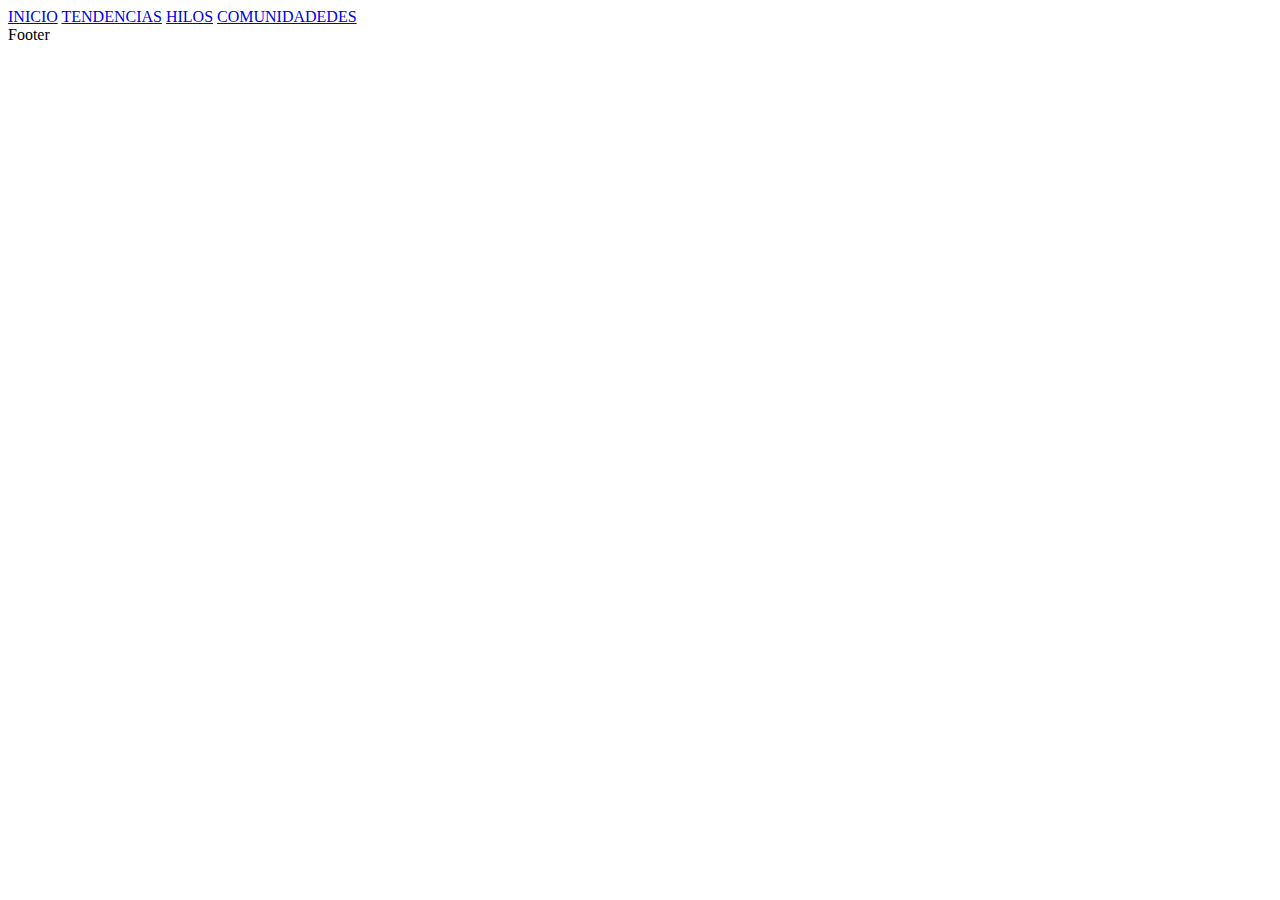
==== html/index.html @ 50f25373 "Changes to be committed: 	modified:   html/index.html" ====
<!DOCTYPE html>
<html>
<head>
	<link rel="stylesheet" type="text/css" href="foro.css">
</head>
<body>
	<div class="page-container">
		<header class="header">
			<a href="iniciar.html">INICIO</a>
            <a href="tendencias.html">TENDENCIAS</a>
            <a href="hilos.html">HILOS</a>
            <a href="comunidades.html">COMUNIDADEDES</a>
		</header>
		<main class="main">
				<title>Legifact</title>
		</main>
		<footer class="footer">
			Footer
		</footer>
	</div>
</body>
</html>
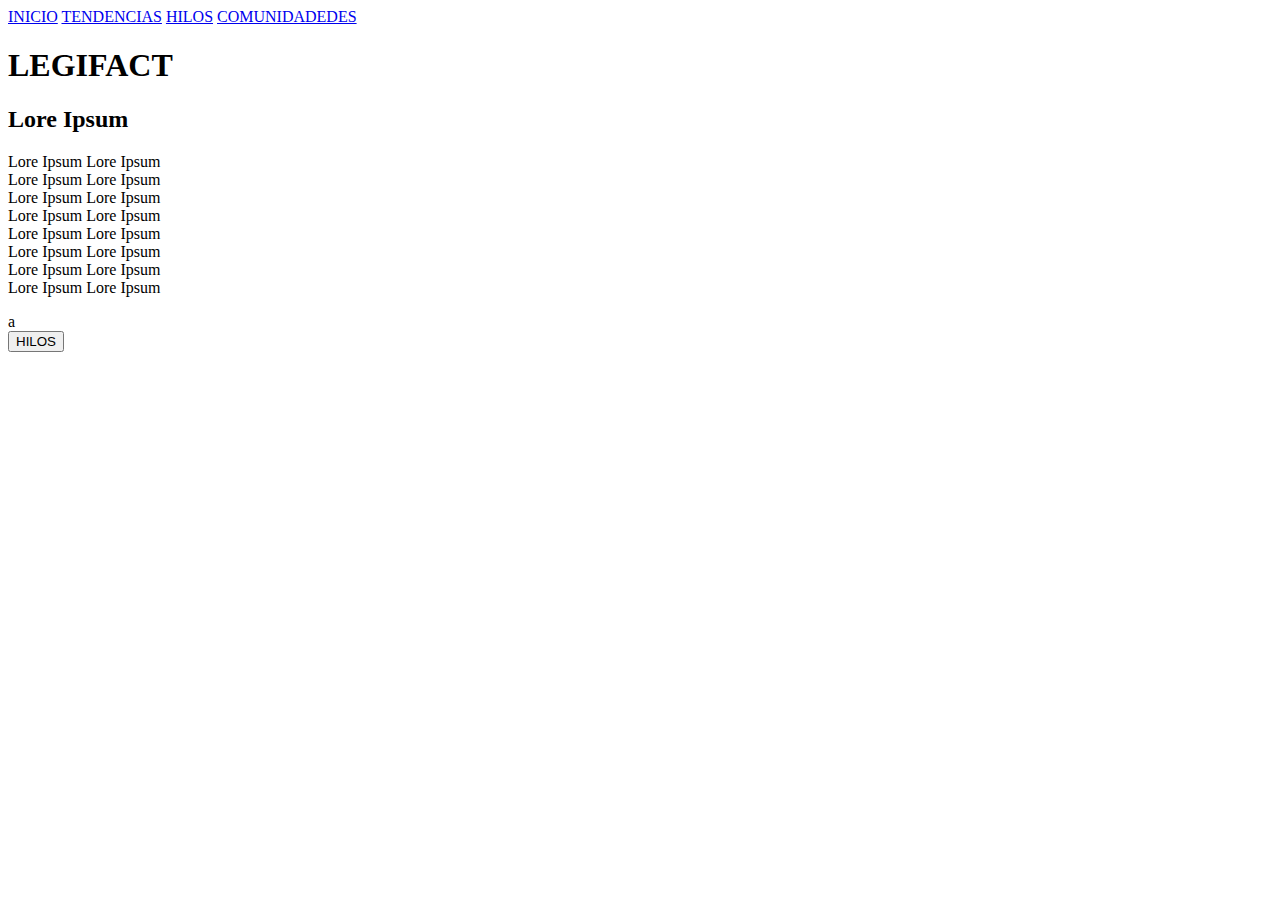
==== commit 95ca9c1d: "Update index.html" ====
--- a/html/index.html
+++ b/html/index.html
@@ -6,17 +6,36 @@
 <body>
 	<div class="page-container">
 		<header class="header">
+            <title>Legifact</title>
 			<a href="iniciar.html">INICIO</a>
             <a href="tendencias.html">TENDENCIAS</a>
             <a href="hilos.html">HILOS</a>
             <a href="comunidades.html">COMUNIDADEDES</a>
 		</header>
 		<main class="main">
-				<title>Legifact</title>
+			<div>
+				<h1>LEGIFACT</h1>
+			</div>
+			<div>
+				<h2>Lore Ipsum</h2>
+				<p>
+					Lore Ipsum Lore Ipsum <br>
+					Lore Ipsum Lore Ipsum <br>
+					Lore Ipsum Lore Ipsum <br>
+					Lore Ipsum Lore Ipsum <br>
+					Lore Ipsum Lore Ipsum <br>
+					Lore Ipsum Lore Ipsum <br>
+					Lore Ipsum Lore Ipsum <br>
+					Lore Ipsum Lore Ipsum <br>
+				</p>
+			</div>
+			<div>
+				<img src="" alt="">a
+			</div>
 		</main>
 		<footer class="footer">
-			Footer
+			<button>HILOS</button>
 		</footer>
 	</div>
 </body>
-</html>+</html>
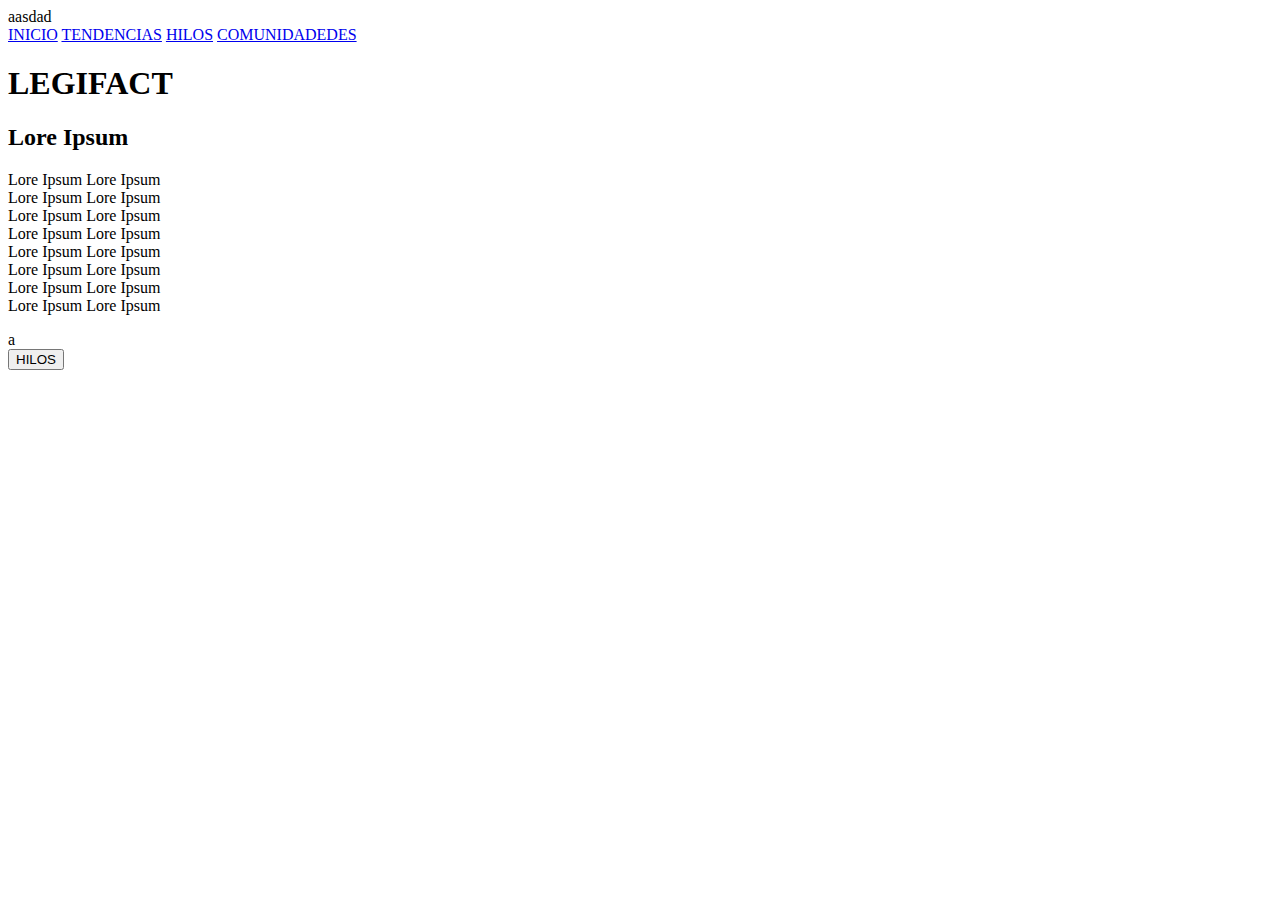
==== commit bdcdee8f: "modified:   html/index.html" ====
--- a/html/index.html
+++ b/html/index.html
@@ -1,7 +1,7 @@
 <!DOCTYPE html>
 <html>
 <head>
-	<link rel="stylesheet" type="text/css" href="foro.css">
+	<link rel="stylesheet" type="text/css" href="foro.css">aasdad
 </head>
 <body>
 	<div class="page-container">
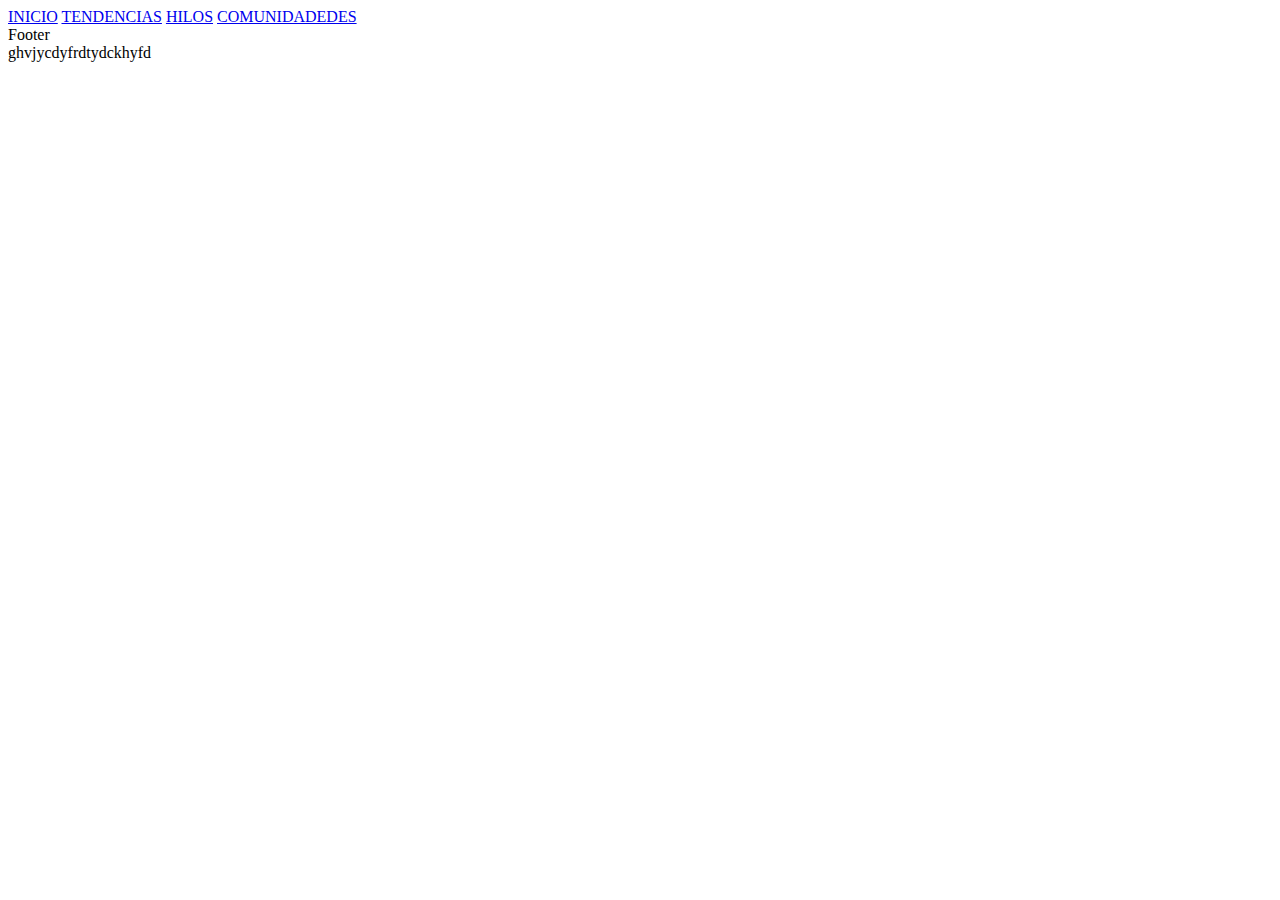
==== commit d5f9ce31: "new file:   multimedia/img/a new file:   multimedia/video/a ytdtr6sdudr" ====
--- a/html/index.html
+++ b/html/index.html
@@ -1,41 +1,22 @@
 <!DOCTYPE html>
 <html>
 <head>
-	<link rel="stylesheet" type="text/css" href="foro.css">aasdad
+	<link rel="stylesheet" type="text/css" href="foro.css">
 </head>
 <body>
 	<div class="page-container">
 		<header class="header">
-            <title>Legifact</title>
 			<a href="iniciar.html">INICIO</a>
             <a href="tendencias.html">TENDENCIAS</a>
             <a href="hilos.html">HILOS</a>
             <a href="comunidades.html">COMUNIDADEDES</a>
 		</header>
 		<main class="main">
-			<div>
-				<h1>LEGIFACT</h1>
-			</div>
-			<div>
-				<h2>Lore Ipsum</h2>
-				<p>
-					Lore Ipsum Lore Ipsum <br>
-					Lore Ipsum Lore Ipsum <br>
-					Lore Ipsum Lore Ipsum <br>
-					Lore Ipsum Lore Ipsum <br>
-					Lore Ipsum Lore Ipsum <br>
-					Lore Ipsum Lore Ipsum <br>
-					Lore Ipsum Lore Ipsum <br>
-					Lore Ipsum Lore Ipsum <br>
-				</p>
-			</div>
-			<div>
-				<img src="" alt="">a
-			</div>
+				<title>Legifact</title>
 		</main>
 		<footer class="footer">
-			<button>HILOS</button>
-		</footer>
+			Footer
+		</footer>ghvjycdyfrdtydckhyfd
 	</div>
 </body>
-</html>
+</html>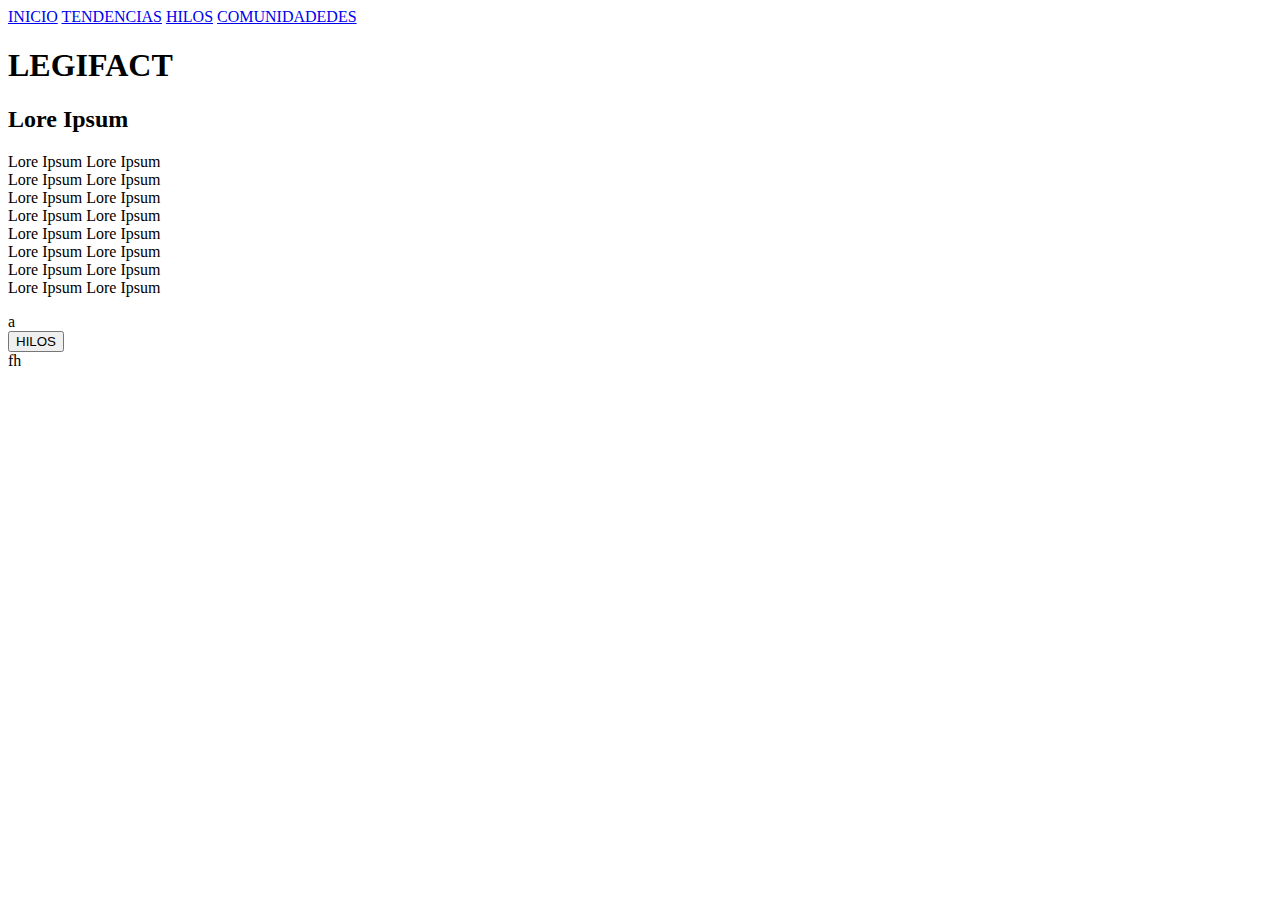
==== commit a8bb6991: "modified:   html/index.html el pepe" ====
--- a/html/index.html
+++ b/html/index.html
@@ -6,17 +6,36 @@
 <body>
 	<div class="page-container">
 		<header class="header">
+            <title>Legifact</title>
 			<a href="iniciar.html">INICIO</a>
             <a href="tendencias.html">TENDENCIAS</a>
             <a href="hilos.html">HILOS</a>
             <a href="comunidades.html">COMUNIDADEDES</a>
 		</header>
 		<main class="main">
-				<title>Legifact</title>
+			<div>
+				<h1>LEGIFACT</h1>
+			</div>
+			<div>
+				<h2>Lore Ipsum</h2>
+				<p>
+					Lore Ipsum Lore Ipsum <br>
+					Lore Ipsum Lore Ipsum <br>
+					Lore Ipsum Lore Ipsum <br>
+					Lore Ipsum Lore Ipsum <br>
+					Lore Ipsum Lore Ipsum <br>
+					Lore Ipsum Lore Ipsum <br>
+					Lore Ipsum Lore Ipsum <br>
+					Lore Ipsum Lore Ipsum <br>
+				</p>
+			</div>
+			<div>
+				<img src="" alt="">a
+			</div>
 		</main>
 		<footer class="footer">
-			Footer
-		</footer>ghvjycdyfrdtydckhyfd
+			<button>HILOS</button>
+		</footer>fh
 	</div>
 </body>
-</html>+</html>
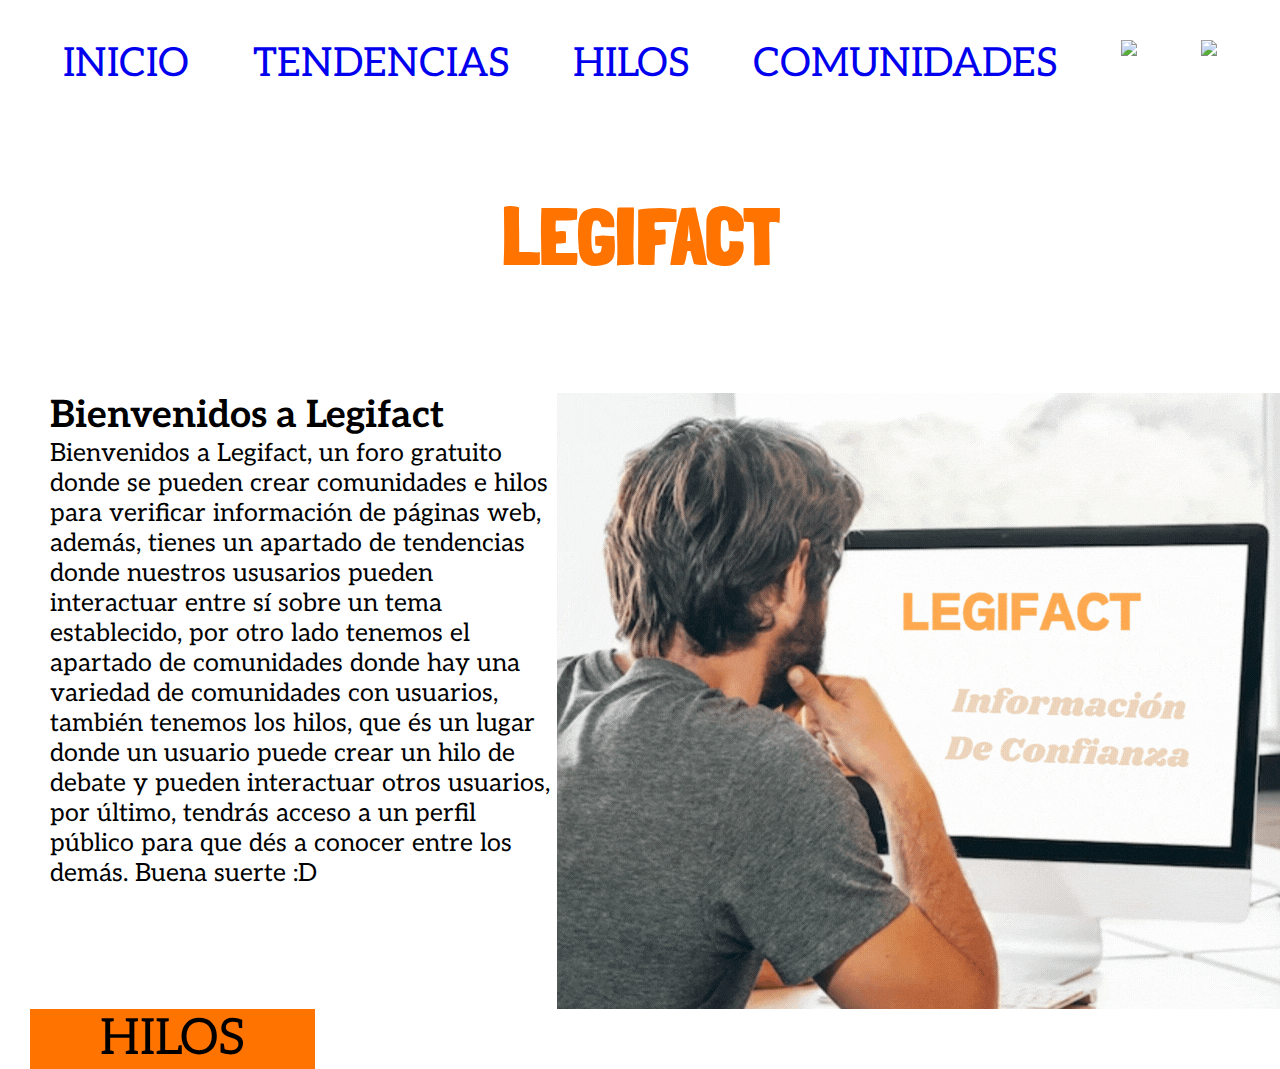
==== commit 5bf69c4a: "Changes to be committed: 	modified:   css/header.css 	modified:   css/hilos.css 	modified:   css/ind" ====
--- a/html/index.html
+++ b/html/index.html
@@ -1,41 +1,41 @@
 <!DOCTYPE html>
 <html>
 <head>
-	<link rel="stylesheet" type="text/css" href="foro.css">
+	<link rel="stylesheet" type="text/css" href="../css/index.css">
+	<link rel="stylesheet" type="text/css" href="../css/header.css">
+	<link rel="stylesheet" type="text/css" href="../css/footer.css">
 </head>
 <body>
 	<div class="page-container">
 		<header class="header">
             <title>Legifact</title>
-			<a href="iniciar.html">INICIO</a>
+			<a href="index.html">INICIO</a>
             <a href="tendencias.html">TENDENCIAS</a>
             <a href="hilos.html">HILOS</a>
-            <a href="comunidades.html">COMUNIDADEDES</a>
+            <a href="comunidades.html">COMUNIDADES</a>
+			<img src="../multimedia/img/a">
+			<img src="../multimedia/img/a">
 		</header>
 		<main class="main">
 			<div>
-				<h1>LEGIFACT</h1>
+				<h1 class="titulo">LEGIFACT</h1>
+			</div>
+			<div class="al_contenedor">
+				<div class="texto_ejemplo">
+					<h2>Bienvenidos a Legifact</h2>
+					<p>
+						Bienvenidos a Legifact, un foro gratuito donde se pueden crear comunidades e hilos para verificar información de páginas web, además, tienes un apartado de tendencias donde nuestros ususarios pueden interactuar entre sí sobre un tema establecido, por otro lado tenemos el apartado de comunidades donde hay una variedad de comunidades con usuarios, también tenemos los hilos, que és un lugar donde un usuario puede crear un hilo de debate y pueden interactuar otros usuarios, por último, tendrás acceso a un perfil público para que dés a conocer entre los demás. Buena suerte :D
+					</p>
+				</div>
+				<img src="../multimedia/img/LEGIFACT.gif" alt="" >
 			</div>
 			<div>
-				<h2>Lore Ipsum</h2>
-				<p>
-					Lore Ipsum Lore Ipsum <br>
-					Lore Ipsum Lore Ipsum <br>
-					Lore Ipsum Lore Ipsum <br>
-					Lore Ipsum Lore Ipsum <br>
-					Lore Ipsum Lore Ipsum <br>
-					Lore Ipsum Lore Ipsum <br>
-					Lore Ipsum Lore Ipsum <br>
-					Lore Ipsum Lore Ipsum <br>
-				</p>
-			</div>
-			<div>
-				<img src="" alt="">a
+				
 			</div>
 		</main>
-		<footer class="footer">
-			<button>HILOS</button>
-		</footer>fh
+		<footer>
+			<a href="hilos.html" class="hilos">HILOS</a>
+		</footer>
 	</div>
 </body>
 </html>
--- a/css/index.css
+++ b/css/index.css
@@ -0,0 +1,39 @@
+@import url('https://fonts.googleapis.com/css2?family=Aleo:ital,wght@0,100..900;1,100..900&family=Londrina+Solid:wght@100;300;400;900&display=swap');
+*{
+    margin: 0;
+    padding: 0;
+    box-sizing: border-box;
+    text-decoration: none;
+}
+main{
+    padding-top: 100px;
+}
+.titulo{
+    color: rgb(255, 115, 0);
+    font-size: 80px;
+    display: flex;
+    justify-content: center;
+    font-family: "Londrina Solid", sans-serif;
+    font-style: normal;
+    margin-bottom: 100px;
+}
+.al_contenedor{
+    font-size:25px;
+    padding-top: 10px;
+    padding-left: 50px;
+    display: flex;
+    flex-direction: row;
+    justify-content: space-between;
+}
+.texto_ejemplo{
+    flex-direction: column;
+}
+.hilos{
+    color: black;
+    background-color: rgb(255, 115, 0);
+    font-size: 50px;
+    margin: 30px;
+    padding-left: 70px;
+    padding-right: 70px;
+    
+}--- a/css/header.css
+++ b/css/header.css
@@ -0,0 +1,20 @@
+@import url('https://fonts.googleapis.com/css2?family=Aleo:ital,wght@0,100..900;1,100..900&display=swap');
+*{
+    margin: 0;
+    padding: 0;
+    box-sizing: border-box;
+    text-decoration: none;
+    font-family: "Aleo", serif;
+}
+.header{
+    display: flex;
+    flex-direction: row;
+    width: 100%;
+    padding-top: 40px;
+    justify-content: space-evenly;
+    font-size: 40px;
+    position: relative; 
+    z-index: 5;
+}
+
+
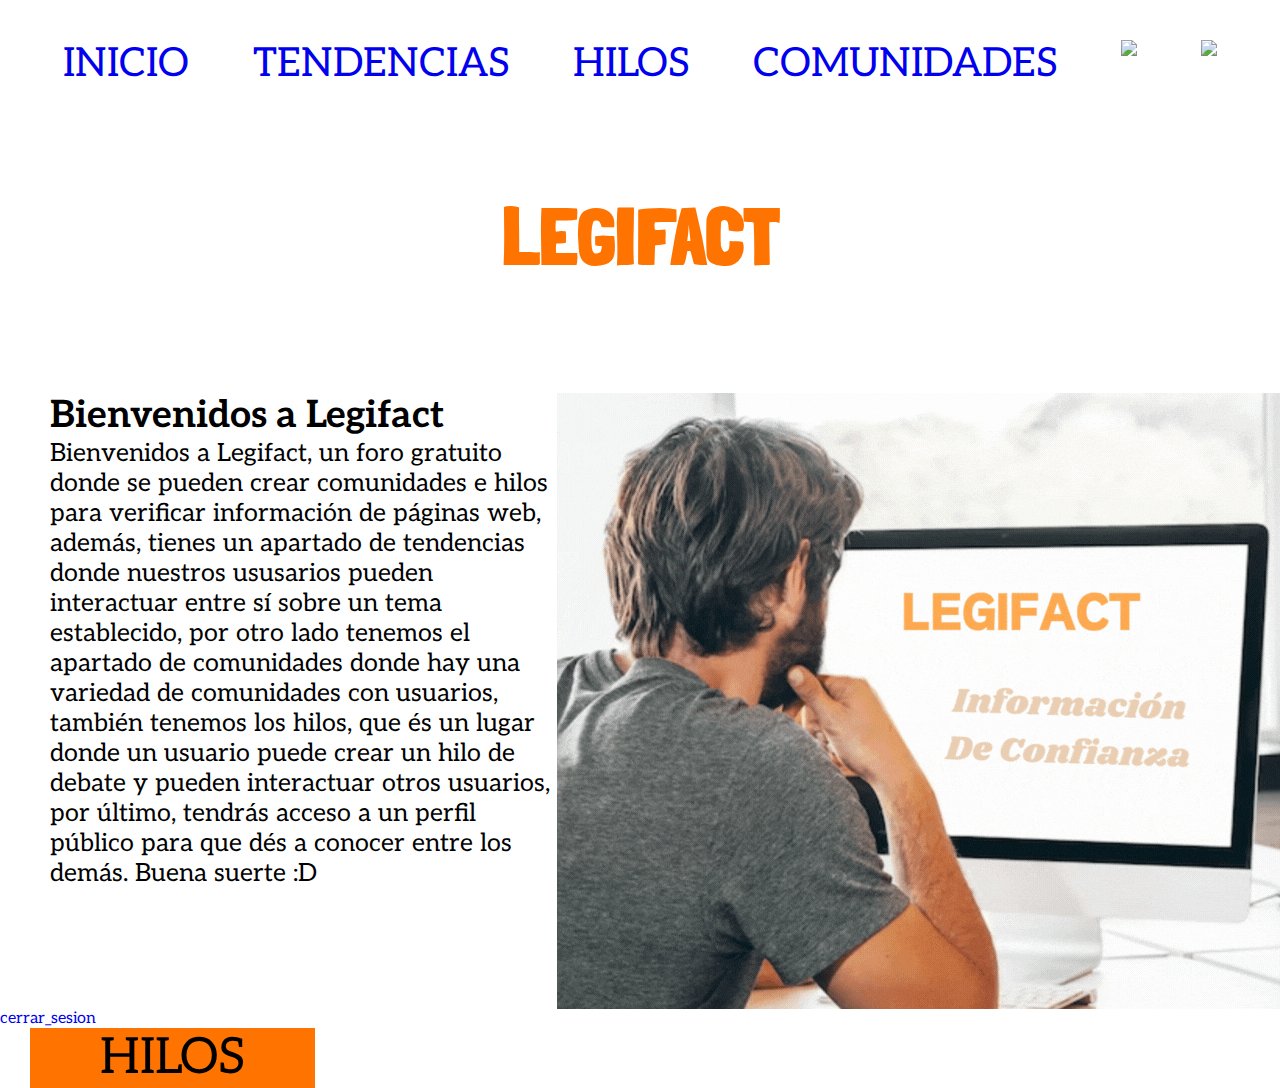
==== commit 0d52af1a: "Changes to be committed: 	modified:   html/index.html     modified:   html/nuevo_hilo.html     modif" ====
--- a/html/index.html
+++ b/html/index.html
@@ -30,7 +30,7 @@
 				<img src="../multimedia/img/LEGIFACT.gif" alt="" >
 			</div>
 			<div>
-				
+				<a href="../php/cerrar_sesion.php">cerrar_sesion</a>
 			</div>
 		</main>
 		<footer>
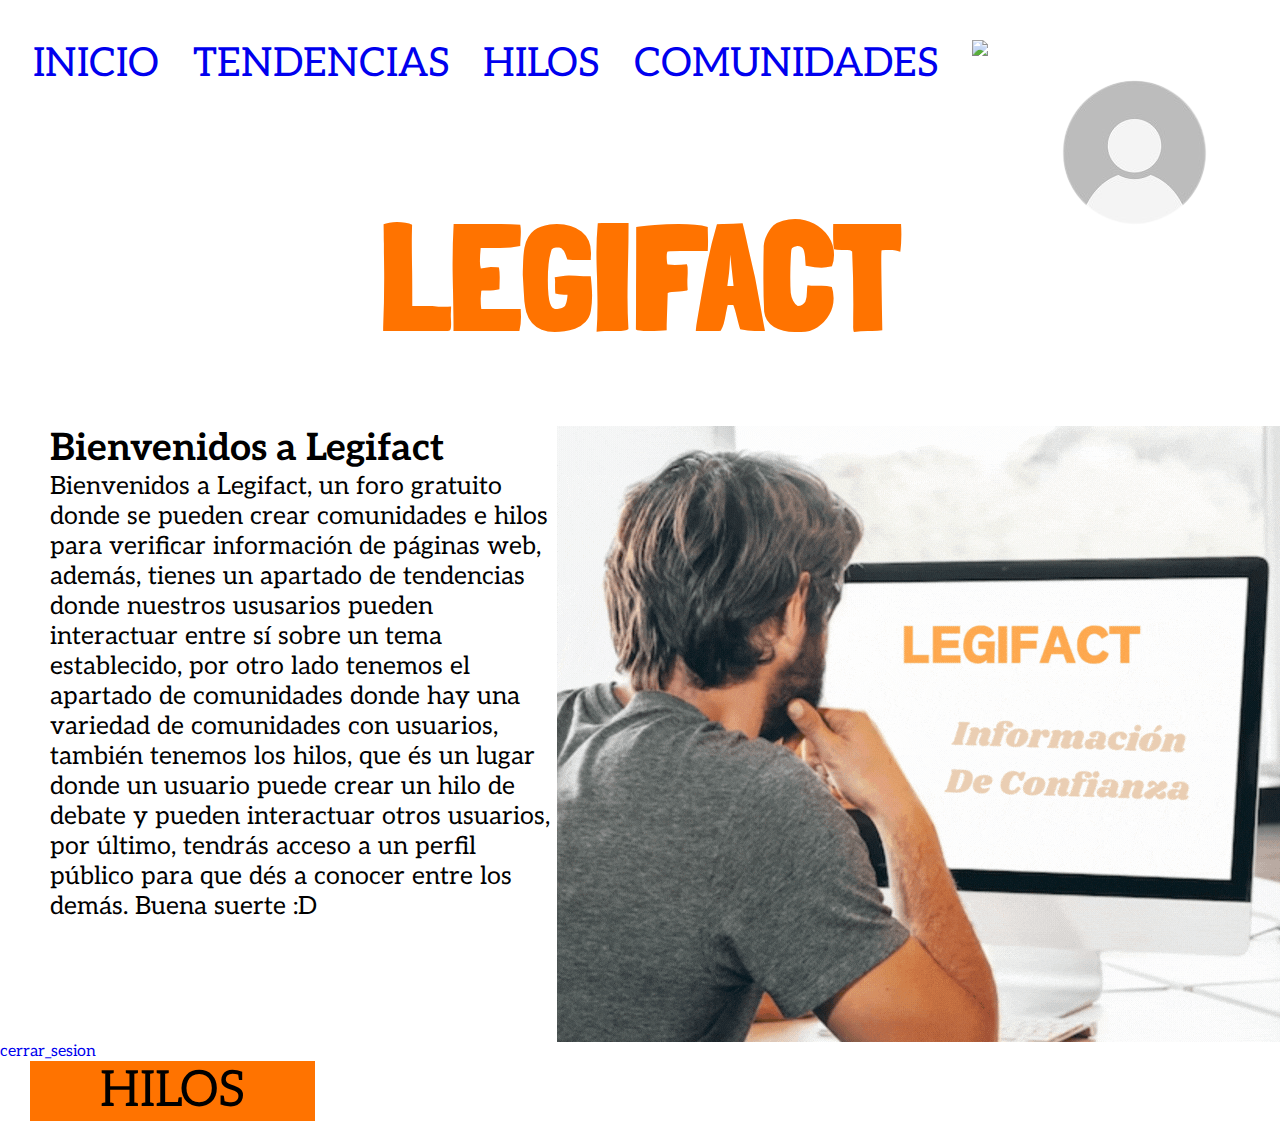
==== commit e826167e: "Changes to be committed: 	modified:   css/index.css 	modified:   html/hilos.html 	modified:   html/i" ====
--- a/html/index.html
+++ b/html/index.html
@@ -14,7 +14,7 @@
             <a href="hilos.html">HILOS</a>
             <a href="comunidades.html">COMUNIDADES</a>
 			<img src="../multimedia/img/a">
-			<img src="../multimedia/img/a">
+			<a href="perfil.php" class="perfil_user"><img src="../multimedia/img/perfil.png"></a>
 		</header>
 		<main class="main">
 			<div>
--- a/css/index.css
+++ b/css/index.css
@@ -10,12 +10,12 @@
 }
 .titulo{
     color: rgb(255, 115, 0);
-    font-size: 80px;
+    font-size: 150px;
     display: flex;
     justify-content: center;
     font-family: "Londrina Solid", sans-serif;
     font-style: normal;
-    margin-bottom: 100px;
+    margin-bottom: 50px;
 }
 .al_contenedor{
     font-size:25px;
@@ -36,4 +36,8 @@
     padding-left: 70px;
     padding-right: 70px;
     
+}
+.perfil_user{
+    height: 1px;
+    
 }